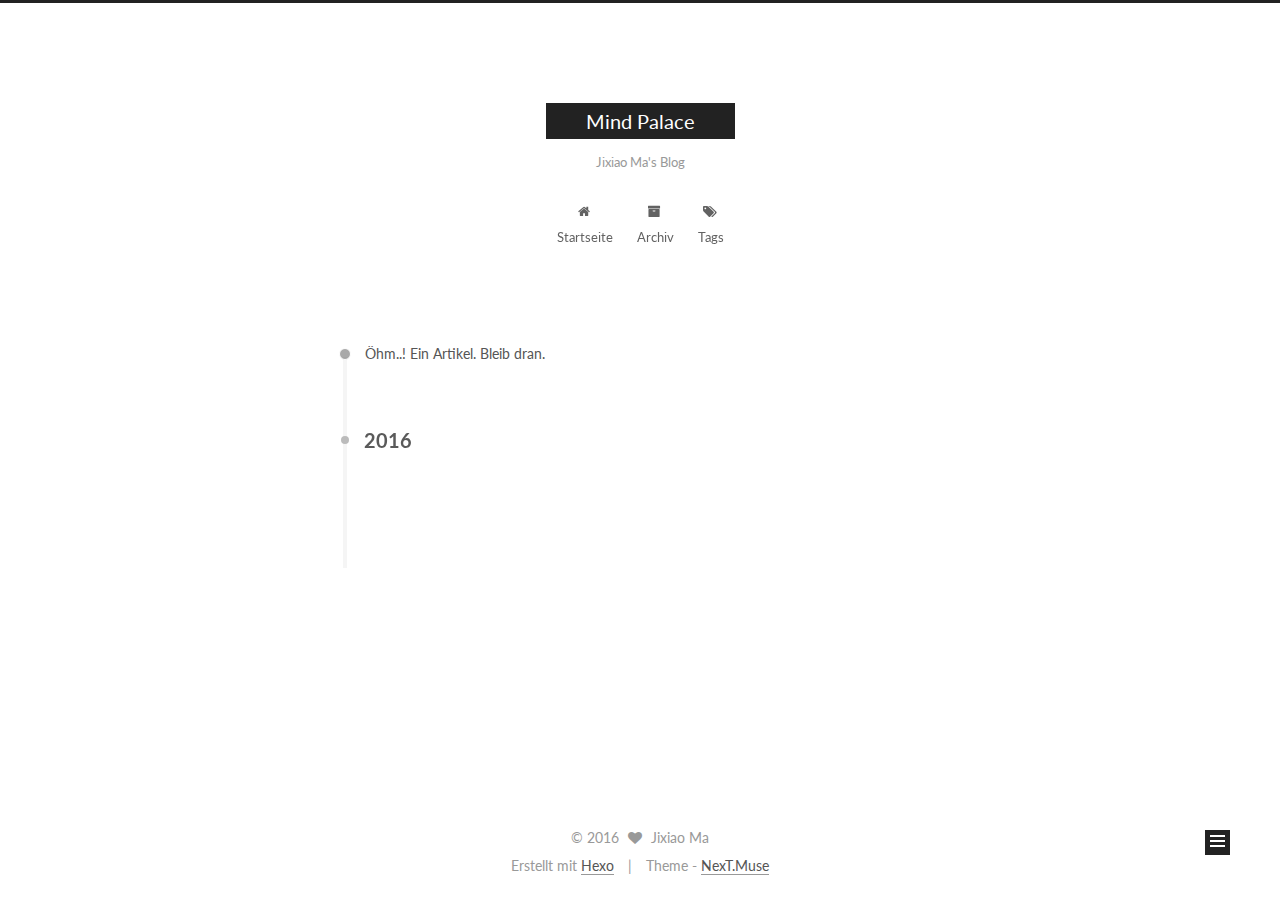
==== archives/index.html @ 24f7c9e5 "Site updated: 2016-09-09 01:07:52" ====
<!doctype html>



  


<html class="theme-next muse use-motion">
<head>
  <meta charset="UTF-8"/>
<meta http-equiv="X-UA-Compatible" content="IE=edge,chrome=1" />
<meta name="viewport" content="width=device-width, initial-scale=1, maximum-scale=1"/>



<meta http-equiv="Cache-Control" content="no-transform" />
<meta http-equiv="Cache-Control" content="no-siteapp" />












  
  
  <link href="/vendors/fancybox/source/jquery.fancybox.css?v=2.1.5" rel="stylesheet" type="text/css" />




  
  
  
  

  
    
    
  

  

  

  

  

  
    
    
    <link href="//fonts.googleapis.com/css?family=Lato:300,300italic,400,400italic,700,700italic&subset=latin,latin-ext" rel="stylesheet" type="text/css">
  






<link href="/vendors/font-awesome/css/font-awesome.min.css?v=4.4.0" rel="stylesheet" type="text/css" />

<link href="/css/main.css?v=5.0.1" rel="stylesheet" type="text/css" />


  <meta name="keywords" content="Hexo, NexT" />








  <link rel="shortcut icon" type="image/x-icon" href="/favicon.ico?v=5.0.1" />






<meta property="og:type" content="website">
<meta property="og:title" content="Mind Palace">
<meta property="og:url" content="http://yoursite.com/archives/index.html">
<meta property="og:site_name" content="Mind Palace">
<meta name="twitter:card" content="summary">
<meta name="twitter:title" content="Mind Palace">



<script type="text/javascript" id="hexo.configuration">
  var NexT = window.NexT || {};
  var CONFIG = {
    scheme: 'Muse',
    sidebar: {"position":"left","display":"post"},
    fancybox: true,
    motion: true,
    duoshuo: {
      userId: 0,
      author: 'Author'
    }
  };
</script>

  <title> Archiv | Mind Palace </title>
</head>

<body itemscope itemtype="http://schema.org/WebPage" lang="">

  










  
  
    
  

  <div class="container one-collumn sidebar-position-left  page-archive  ">
    <div class="headband"></div>

    <header id="header" class="header" itemscope itemtype="http://schema.org/WPHeader">
      <div class="header-inner"><div class="site-meta ">
  

  <div class="custom-logo-site-title">
    <a href="/"  class="brand" rel="start">
      <span class="logo-line-before"><i></i></span>
      <span class="site-title">Mind Palace</span>
      <span class="logo-line-after"><i></i></span>
    </a>
  </div>
  <p class="site-subtitle">Jixiao Ma's Blog</p>
</div>

<div class="site-nav-toggle">
  <button>
    <span class="btn-bar"></span>
    <span class="btn-bar"></span>
    <span class="btn-bar"></span>
  </button>
</div>

<nav class="site-nav">
  

  
    <ul id="menu" class="menu">
      
        
        <li class="menu-item menu-item-home">
          <a href="/" rel="section">
            
              <i class="menu-item-icon fa fa-fw fa-home"></i> <br />
            
            Startseite
          </a>
        </li>
      
        
        <li class="menu-item menu-item-archives">
          <a href="/archives" rel="section">
            
              <i class="menu-item-icon fa fa-fw fa-archive"></i> <br />
            
            Archiv
          </a>
        </li>
      
        
        <li class="menu-item menu-item-tags">
          <a href="/tags" rel="section">
            
              <i class="menu-item-icon fa fa-fw fa-tags"></i> <br />
            
            Tags
          </a>
        </li>
      

      
    </ul>
  

  
</nav>

 </div>
    </header>

    <main id="main" class="main">
      <div class="main-inner">
        <div class="content-wrap">
          <div id="content" class="content">
            

  <section id="posts" class="posts-collapse">
    <span class="archive-move-on"></span>

    <span class="archive-page-counter">
      
      
      
        
      
      Öhm..! Ein Artikel. Bleib dran.
    </span>

    

      
      
      

      
        
        <div class="collection-title">
          <h2 class="archive-year motion-element" id="archive-year-2016">2016</h2>
        </div>
      
      

      

  <article class="post post-type-normal" itemscope itemtype="http://schema.org/Article">
    <header class="post-header">

      <h1 class="post-title">
        
            <a class="post-title-link" href="/2016/09/09/hello-world/" itemprop="url">
              
                <span itemprop="name">Hello World</span>
              
            </a>
        
      </h1>

      <div class="post-meta">
        <time class="post-time" itemprop="dateCreated"
              datetime="2016-09-09T00:45:45-05:00"
              content="2016-09-09" >
          09-09
        </time>
      </div>

    </header>
  </article>



    

  </section>

  



          </div>
          


          

        </div>
        
          
  
  <div class="sidebar-toggle">
    <div class="sidebar-toggle-line-wrap">
      <span class="sidebar-toggle-line sidebar-toggle-line-first"></span>
      <span class="sidebar-toggle-line sidebar-toggle-line-middle"></span>
      <span class="sidebar-toggle-line sidebar-toggle-line-last"></span>
    </div>
  </div>

  <aside id="sidebar" class="sidebar">
    <div class="sidebar-inner">

      

      

      <section class="site-overview sidebar-panel  sidebar-panel-active ">
        <div class="site-author motion-element" itemprop="author" itemscope itemtype="http://schema.org/Person">
          <img class="site-author-image" itemprop="image"
               src="/images/avatar.gif"
               alt="Jixiao Ma" />
          <p class="site-author-name" itemprop="name">Jixiao Ma</p>
          <p class="site-description motion-element" itemprop="description"></p>
        </div>
        <nav class="site-state motion-element">
          <div class="site-state-item site-state-posts">
            <a href="/archives">
              <span class="site-state-item-count">1</span>
              <span class="site-state-item-name">Artikel</span>
            </a>
          </div>

          

          

        </nav>

        

        <div class="links-of-author motion-element">
          
        </div>

        
        

        
        

      </section>

      

    </div>
  </aside>


        
      </div>
    </main>

    <footer id="footer" class="footer">
      <div class="footer-inner">
        <div class="copyright" >
  
  &copy; 
  <span itemprop="copyrightYear">2016</span>
  <span class="with-love">
    <i class="fa fa-heart"></i>
  </span>
  <span class="author" itemprop="copyrightHolder">Jixiao Ma</span>
</div>

<div class="powered-by">
  Erstellt mit  <a class="theme-link" href="http://hexo.io">Hexo</a>
</div>

<div class="theme-info">
  Theme -
  <a class="theme-link" href="https://github.com/iissnan/hexo-theme-next">
    NexT.Muse
  </a>
</div>

        

        
      </div>
    </footer>

    <div class="back-to-top">
      <i class="fa fa-arrow-up"></i>
    </div>
  </div>

  

<script type="text/javascript">
  if (Object.prototype.toString.call(window.Promise) !== '[object Function]') {
    window.Promise = null;
  }
</script>









  



  
  <script type="text/javascript" src="/vendors/jquery/index.js?v=2.1.3"></script>

  
  <script type="text/javascript" src="/vendors/fastclick/lib/fastclick.min.js?v=1.0.6"></script>

  
  <script type="text/javascript" src="/vendors/jquery_lazyload/jquery.lazyload.js?v=1.9.7"></script>

  
  <script type="text/javascript" src="/vendors/velocity/velocity.min.js?v=1.2.1"></script>

  
  <script type="text/javascript" src="/vendors/velocity/velocity.ui.min.js?v=1.2.1"></script>

  
  <script type="text/javascript" src="/vendors/fancybox/source/jquery.fancybox.pack.js?v=2.1.5"></script>


  


  <script type="text/javascript" src="/js/src/utils.js?v=5.0.1"></script>

  <script type="text/javascript" src="/js/src/motion.js?v=5.0.1"></script>



  
  

  
  
    <script type="text/javascript" id="motion.page.archive">
      $('.archive-year').velocity('transition.slideLeftIn');
    </script>
  


  


  <script type="text/javascript" src="/js/src/bootstrap.js?v=5.0.1"></script>



  



  



  
  
  

  

  

</body>
</html>
---- css/main.css ----
/* normalize.css v3.0.2 | MIT License | git.io/normalize */
html {
  font-family: sans-serif; /* 1 */
  -ms-text-size-adjust: 100%; /* 2 */
  -webkit-text-size-adjust: 100%; /* 2 */
}
body {
  margin: 0;
}
article,
aside,
details,
figcaption,
figure,
footer,
header,
hgroup,
main,
menu,
nav,
section,
summary {
  display: block;
}
audio,
canvas,
progress,
video {
  display: inline-block; /* 1 */
  vertical-align: baseline; /* 2 */
}
audio:not([controls]) {
  display: none;
  height: 0;
}
[hidden],
template {
  display: none;
}
a {
  background-color: transparent;
}
a:active,
a:hover {
  outline: 0;
}
abbr[title] {
  border-bottom: 1px dotted;
}
b,
strong {
  font-weight: bold;
}
dfn {
  font-style: italic;
}
h1 {
  font-size: 2em;
  margin: 0.67em 0;
}
mark {
  background: #ff0;
  color: #000;
}
small {
  font-size: 80%;
}
sub,
sup {
  font-size: 75%;
  line-height: 0;
  position: relative;
  vertical-align: baseline;
}
sup {
  top: -0.5em;
}
sub {
  bottom: -0.25em;
}
img {
  border: 0;
}
svg:not(:root) {
  overflow: hidden;
}
figure {
  margin: 1em 40px;
}
hr {
  -moz-box-sizing: content-box;
  box-sizing: content-box;
  height: 0;
}
pre {
  overflow: auto;
}
code,
kbd,
pre,
samp {
  font-family: monospace, monospace;
  font-size: 1em;
}
button,
input,
optgroup,
select,
textarea {
  color: inherit; /* 1 */
  font: inherit; /* 2 */
  margin: 0; /* 3 */
}
button {
  overflow: visible;
}
button,
select {
  text-transform: none;
}
button,
html input[type="button"],
input[type="reset"],
input[type="submit"] {
  -webkit-appearance: button; /* 2 */
  cursor: pointer; /* 3 */
}
button[disabled],
html input[disabled] {
  cursor: default;
}
button::-moz-focus-inner,
input::-moz-focus-inner {
  border: 0;
  padding: 0;
}
input {
  line-height: normal;
}
input[type="checkbox"],
input[type="radio"] {
  box-sizing: border-box; /* 1 */
  padding: 0; /* 2 */
}
input[type="number"]::-webkit-inner-spin-button,
input[type="number"]::-webkit-outer-spin-button {
  height: auto;
}
input[type="search"] {
  -webkit-appearance: textfield; /* 1 */
  -moz-box-sizing: content-box;
  -webkit-box-sizing: content-box; /* 2 */
  box-sizing: content-box;
}
input[type="search"]::-webkit-search-cancel-button,
input[type="search"]::-webkit-search-decoration {
  -webkit-appearance: none;
}
fieldset {
  border: 1px solid #c0c0c0;
  margin: 0 2px;
  padding: 0.35em 0.625em 0.75em;
}
legend {
  border: 0; /* 1 */
  padding: 0; /* 2 */
}
textarea {
  overflow: auto;
}
optgroup {
  font-weight: bold;
}
table {
  border-collapse: collapse;
  border-spacing: 0;
}
td,
th {
  padding: 0;
}
::selection {
  background: #262a30;
  color: #fff;
}
body {
  position: relative;
  font-family: 'Lato', "PingFang SC", "Microsoft YaHei", sans-serif;
  font-size: 14px;
  line-height: 2;
  color: #555;
  background: #fff;
}
@media (max-width: 767px) {
  body {
    padding-right: 0 !important;
  }
}
@media (min-width: 768px) and (max-width: 991px) {
  body {
    padding-right: 0 !important;
  }
}
@media (min-width: 1600px) {
  body {
    font-size: 16px;
  }
}
h1,
h2,
h3,
h4,
h5,
h6 {
  margin: 0;
  padding: 0;
  font-weight: bold;
  line-height: 1.5;
  font-family: 'Lato', "PingFang SC", "Microsoft YaHei", sans-serif;
}
h2,
h3,
h4,
h5,
h6 {
  margin: 20px 0 15px;
}
h1 {
  font-size: 22px;
}
@media (max-width: 767px) {
  h1 {
    font-size: 18px;
  }
}
h2 {
  font-size: 20px;
}
@media (max-width: 767px) {
  h2 {
    font-size: 16px;
  }
}
h3 {
  font-size: 18px;
}
@media (max-width: 767px) {
  h3 {
    font-size: 14px;
  }
}
h4 {
  font-size: 16px;
}
@media (max-width: 767px) {
  h4 {
    font-size: 12px;
  }
}
h5 {
  font-size: 14px;
}
@media (max-width: 767px) {
  h5 {
    font-size: 10px;
  }
}
h6 {
  font-size: 12px;
}
@media (max-width: 767px) {
  h6 {
    font-size: 8px;
  }
}
p {
  margin: 0 0 25px 0;
}
a {
  color: #555;
  text-decoration: none;
  border-bottom: 1px solid #999;
  word-wrap: break-word;
}
a:hover {
  color: #222;
  border-bottom-color: #222;
}
ul {
  list-style: none;
}
blockquote {
  margin: 0;
  padding: 0;
}
img {
  display: block;
  margin: auto;
  max-width: 100%;
  height: auto;
}
hr {
  margin: 40px 0;
  height: 3px;
  border: none;
  background-color: #ddd;
  background-image: repeating-linear-gradient(-45deg, #fff, #fff 4px, transparent 4px, transparent 8px);
}
blockquote {
  padding: 0 15px;
  color: #666;
  border-left: 4px solid #ddd;
}
blockquote cite::before {
  content: "-";
  padding: 0 5px;
}
dt {
  font-weight: 700;
}
dd {
  margin: 0;
  padding: 0;
}
.text-left {
  text-align: left;
}
.text-center {
  text-align: center;
}
.text-right {
  text-align: right;
}
.text-justify {
  text-align: justify;
}
.text-nowrap {
  white-space: nowrap;
}
.text-lowercase {
  text-transform: lowercase;
}
.text-uppercase {
  text-transform: uppercase;
}
.text-capitalize {
  text-transform: capitalize;
}
.center-block {
  display: block;
  margin-left: auto;
  margin-right: auto;
}
.clearfix:before,
.clearfix:after {
  content: " ";
  display: table;
}
.clearfix:after {
  clear: both;
}
.pullquote {
  width: 45%;
}
.pullquote.left {
  float: left;
  margin-left: 5px;
  margin-right: 10px;
}
.pullquote.right {
  float: right;
  margin-left: 10px;
  margin-right: 5px;
}
.affix.affix.affix {
  position: fixed;
}
.translation {
  margin-top: -20px;
  font-size: 14px;
  color: #999;
}
.scrollbar-measure {
  width: 100px;
  height: 100px;
  overflow: scroll;
  position: absolute;
  top: -9999px;
}
.use-motion .motion-element {
  opacity: 0;
}
#local-search-input {
  padding: 3px;
  border: none;
  text-indent: 14px;
  border-radius: 0;
  width: 140px;
  outline: none;
  border-bottom: 1px solid #999;
  background: inherit;
  opacity: 0.5;
}
#local-search-input:focus {
  opacity: 1;
}
.search-icon {
  position: absolute;
  top: 9px;
}
table {
  margin: 20px 0;
  width: 100%;
  border-collapse: collapse;
  border-spacing: 0;
  border: 1px solid #ddd;
  font-size: 14px;
  table-layout: fixed;
  word-wrap: break-all;
}
table>tbody>tr:nth-of-type(odd) {
  background-color: #f9f9f9;
}
table>tbody>tr:hover {
  background-color: #f5f5f5;
}
caption,
th,
td {
  padding: 8px;
  text-align: left;
  vertical-align: middle;
  font-weight: normal;
}
th,
td {
  border-bottom: 3px solid #ddd;
  border-right: 1px solid #eee;
}
th {
  padding-bottom: 10px;
  font-weight: 700;
}
td {
  border-bottom-width: 1px;
}
html,
body {
  height: 100%;
}
.container {
  position: relative;
  min-height: 100%;
}
.header-inner {
  margin: 0 auto;
  padding: 100px 0 70px;
  width: 700px;
}
@media (min-width: 1600px) {
  .container .header-inner {
    width: 900px;
  }
}
.main {
  padding-bottom: 150px;
}
.main-inner {
  margin: 0 auto;
  width: 700px;
}
@media (min-width: 1600px) {
  .container .main-inner {
    width: 900px;
  }
}
.footer {
  position: absolute;
  left: 0;
  bottom: 0;
  width: 100%;
  min-height: 50px;
}
.footer-inner {
  box-sizing: border-box;
  margin: 20px auto;
  width: 700px;
}
@media (min-width: 1600px) {
  .container .footer-inner {
    width: 900px;
  }
}
pre,
.highlight {
  overflow: auto;
  margin: 20px 0;
  padding: 15px;
  font-size: 13px;
  color: #4d4d4c;
  background: #f7f7f7;
  line-height: 1.6;
}
pre,
code {
  font-family: consolas, Menlo, "PingFang SC", "Microsoft YaHei", monospace;
}
code {
  padding: 2px 4px;
  word-break: break-all;
  color: #555;
  background: #eee;
  border-radius: 4px;
  font-size: 13px;
}
pre code {
  padding: 0;
  color: #4d4d4c;
  background: none;
  text-shadow: none;
}
.highlight pre {
  border: none;
  margin: 0;
  padding: 1px;
}
.highlight table {
  margin: 0;
  width: auto;
  border: none;
}
.highlight td {
  border: none;
  padding: 0;
}
.highlight figcaption {
  font-size: 1em;
  color: #4d4d4c;
  line-height: 1em;
  margin-bottom: 1em;
}
.highlight figcaption:before,
.highlight figcaption:after {
  content: " ";
  display: table;
}
.highlight figcaption:after {
  clear: both;
}
.highlight figcaption a {
  float: right;
  color: #4d4d4c;
}
.highlight figcaption a:hover {
  border-bottom-color: #4d4d4c;
}
.highlight .gutter pre {
  color: #666;
  text-align: right;
  padding-right: 20px;
}
.highlight .line {
  height: 20px;
}
.gist table {
  width: auto;
}
.gist table td {
  border: none;
}
pre .comment {
  color: #8e908c;
}
pre .variable,
pre .attribute,
pre .tag,
pre .regexp,
pre .ruby .constant,
pre .xml .tag .title,
pre .xml .pi,
pre .xml .doctype,
pre .html .doctype,
pre .css .id,
pre .css .class,
pre .css .pseudo {
  color: #c82829;
}
pre .number,
pre .preprocessor,
pre .built_in,
pre .literal,
pre .params,
pre .constant,
pre .command {
  color: #f5871f;
}
pre .ruby .class .title,
pre .css .rules .attribute,
pre .string,
pre .value,
pre .inheritance,
pre .header,
pre .ruby .symbol,
pre .xml .cdata,
pre .special,
pre .number,
pre .formula {
  color: #718c00;
}
pre .title,
pre .css .hexcolor {
  color: #3e999f;
}
pre .function,
pre .python .decorator,
pre .python .title,
pre .ruby .function .title,
pre .ruby .title .keyword,
pre .perl .sub,
pre .javascript .title,
pre .coffeescript .title {
  color: #4271ae;
}
pre .keyword,
pre .javascript .function {
  color: #8959a8;
}
.full-image.full-image.full-image {
  border: none;
  max-width: 100%;
  width: auto;
  margin: 20px auto;
}
@media (min-width: 992px) {
  .full-image.full-image.full-image {
    max-width: none;
    width: 126%;
    margin: 0 -13%;
  }
}
.blockquote-center,
.page-home .post-type-quote blockquote,
.page-post-detail .post-type-quote blockquote {
  position: relative;
  margin: 40px 0;
  padding: 0;
  border-left: none;
  text-align: center;
}
.blockquote-center::before,
.page-home .post-type-quote blockquote::before,
.page-post-detail .post-type-quote blockquote::before,
.blockquote-center::after,
.page-home .post-type-quote blockquote::after,
.page-post-detail .post-type-quote blockquote::after {
  position: absolute;
  content: ' ';
  display: block;
  width: 100%;
  height: 24px;
  opacity: 0.2;
  background-repeat: no-repeat;
  background-position: 0 -6px;
  background-size: 22px 22px;
}
.blockquote-center::before,
.page-home .post-type-quote blockquote::before,
.page-post-detail .post-type-quote blockquote::before {
  top: -20px;
  background-image: url("../images/quote-l.svg");
  border-top: 1px solid #ccc;
}
.blockquote-center::after,
.page-home .post-type-quote blockquote::after,
.page-post-detail .post-type-quote blockquote::after {
  bottom: -20px;
  background-image: url("../images/quote-r.svg");
  border-bottom: 1px solid #ccc;
  background-position: 100% 8px;
}
.blockquote-center p,
.page-home .post-type-quote blockquote p,
.page-post-detail .post-type-quote blockquote p,
.blockquote-center div,
.page-home .post-type-quote blockquote div,
.page-post-detail .post-type-quote blockquote div {
  text-align: center;
}
.post .post-body .group-picture img {
  box-sizing: border-box;
  padding: 0 3px;
  border: none;
}
.post .group-picture-row {
  overflow: hidden;
  margin-top: 6px;
}
.post .group-picture-row:first-child {
  margin-top: 0;
}
.post .group-picture-column {
  float: left;
}
.page-post-detail .post-body .group-picture-column {
  float: none;
  margin-top: 10px;
  width: auto !important;
}
.page-post-detail .post-body .group-picture-column img {
  margin: 0 auto;
}
.page-archive .group-picture-container {
  overflow: hidden;
}
.page-archive .group-picture-row {
  float: left;
}
.page-archive .group-picture-row:first-child {
  margin-top: 6px;
}
.page-archive .group-picture-column {
  max-width: 150px;
  max-height: 150px;
}
.btn {
  display: inline-block;
  padding: 0 20px;
  font-size: 14px;
  color: #fff;
  background: #222;
  border: 2px solid #222;
  text-decoration: none;
  border-radius: 0;
  transition-property: background-color;
  transition-duration: 0.2s;
  transition-timing-function: ease-in-out;
  transition-delay: 0s;
}
.btn:hover,
.post-more-link .btn:hover {
  border-color: #222;
  color: #222;
  background: #fff;
}
.btn-bar {
  display: block;
  width: 22px;
  height: 2px;
  background: #555;
  border-radius: 1px;
}
.btn-bar+.btn-bar {
  margin-top: 4px;
}
.pagination {
  margin: 120px 0 40px;
  text-align: center;
  border-top: 1px solid #eee;
}
.page-number-basic,
.pagination .prev,
.pagination .next,
.pagination .page-number,
.pagination .space {
  display: inline-block;
  position: relative;
  top: -1px;
  margin: 0 10px;
  padding: 0 10px;
  line-height: 30px;
}
@media (max-width: 767px) {
  .page-number-basic,
  .pagination .prev,
  .pagination .next,
  .pagination .page-number,
  .pagination .space {
    margin: 0 5px;
  }
}
.pagination .prev,
.pagination .next,
.pagination .page-number {
  border-bottom: 0;
  border-top: 1px solid #eee;
  transition-property: border-color;
  transition-duration: 0.2s;
  transition-timing-function: ease-in-out;
  transition-delay: 0s;
}
.pagination .prev:hover,
.pagination .next:hover,
.pagination .page-number:hover {
  border-top-color: #222;
}
.pagination .space {
  padding: 0;
  margin: 0;
}
.pagination .prev {
  margin-left: 0;
}
.pagination .next {
  margin-right: 0;
}
.pagination .page-number.current {
  color: #fff;
  background: #ccc;
  border-top-color: #ccc;
}
@media (max-width: 767px) {
  .pagination {
    border-top: none;
  }
  .pagination .prev,
  .pagination .next,
  .pagination .page-number {
    margin-bottom: 10px;
    border-top: 0;
    border-bottom: 1px solid #eee;
  }
  .pagination .prev:hover,
  .pagination .next:hover,
  .pagination .page-number:hover {
    border-bottom-color: #222;
  }
}
.comments {
  margin: 60px 20px 0;
}
.tag-cloud {
  text-align: center;
}
.tag-cloud a {
  display: inline-block;
  margin: 10px;
}
.back-to-top {
  box-sizing: border-box;
  position: fixed;
  bottom: -100px;
  right: 50px;
  z-index: 1050;
  padding: 0 6px;
  width: 25px;
  background: #222;
  font-size: 12px;
  opacity: 1;
  color: #fff;
  cursor: pointer;
  text-align: center;
  -webkit-transform: translateZ(0);
  transition-property: bottom;
  transition-duration: 0.2s;
  transition-timing-function: ease-in-out;
  transition-delay: 0s;
}
@media (max-width: 767px) {
  .back-to-top {
    display: none;
  }
}
@media (min-width: 768px) and (max-width: 991px) {
  .back-to-top {
    display: none;
  }
}
.back-to-top.back-to-top-on {
  bottom: 19px;
}
.header {
  background: #fff;
}
.header-inner {
  position: relative;
}
.headband {
  height: 3px;
  background: #222;
}
.site-meta {
  margin: 0;
  text-align: center;
}
@media (max-width: 767px) {
  .site-meta {
    text-align: center;
  }
}
.brand {
  position: relative;
  display: inline-block;
  padding: 0 40px;
  color: #fff;
  background: #222;
  border-bottom: none;
}
.brand:hover {
  color: #fff;
}
.logo {
  display: inline-block;
  margin-right: 5px;
  line-height: 36px;
  vertical-align: top;
}
.site-title {
  display: inline-block;
  vertical-align: top;
  line-height: 36px;
  font-size: 20px;
  font-weight: normal;
  font-family: 'Lato', "PingFang SC", "Microsoft YaHei", sans-serif;
}
.site-subtitle {
  margin-top: 10px;
  font-size: 13px;
  color: #999;
}
.use-motion .brand {
  opacity: 0;
}
.use-motion .logo,
.use-motion .site-title,
.use-motion .site-subtitle {
  opacity: 0;
  position: relative;
  top: -10px;
}
.site-nav-toggle {
  display: none;
  position: absolute;
  top: 10px;
  left: 10px;
}
@media (max-width: 767px) {
  .site-nav-toggle {
    display: block;
  }
}
.site-nav-toggle button {
  margin-top: 2px;
  padding: 9px 10px;
  background: transparent;
  border: none;
}
@media (max-width: 767px) {
  .site-nav {
    display: none;
    margin: 0 -10px;
    padding: 0 10px;
    clear: both;
    border-top: 1px solid #ddd;
  }
}
@media (min-width: 768px) and (max-width: 991px) {
  .site-nav {
    display: block !important;
  }
}
@media (min-width: 992px) {
  .site-nav {
    display: block !important;
  }
}
.menu {
  margin-top: 20px;
  padding-left: 0;
  text-align: center;
}
.menu .menu-item {
  display: inline-block;
  margin: 0 10px;
}
@media screen and (max-width: 767px) {
  .menu .menu-item {
    margin-top: 10px;
  }
}
.menu .menu-item a {
  display: block;
  font-size: 13px;
  text-transform: capitalize;
  line-height: inherit;
  border-bottom: 1px solid transparent;
  transition-property: border-color;
  transition-duration: 0.2s;
  transition-timing-function: ease-in-out;
  transition-delay: 0s;
}
.menu .menu-item a:hover {
  border-bottom-color: #222;
}
.menu .menu-item .fa {
  margin-right: 5px;
}
.use-motion .menu-item {
  opacity: 0;
}
.post-body {
  font-family: 'Lato', "PingFang SC", "Microsoft YaHei", sans-serif;
}
@media (max-width: 767px) {
  .post-body {
    word-break: break-word;
  }
}
.post-body .fancybox img {
  display: block !important;
  margin: 0 auto;
  cursor: pointer;
  cursor: zoom-in;
  cursor: -webkit-zoom-in;
}
.post-body .image-caption,
.post-body .figure .caption {
  margin: 10px auto 15px;
  text-align: center;
  font-size: 14px;
  color: #999;
  font-weight: bold;
  line-height: 1;
}
.post-sticky-flag {
  display: inline-block;
  font-size: 16px;
  -ms-transform: rotate(30deg);
  -webkit-transform: rotate(30deg);
  -moz-transform: rotate(30deg);
  -ms-transform: rotate(30deg);
  -o-transform: rotate(30deg);
  transform: rotate(30deg);
}
.posts-expand {
  padding-top: 40px;
}
@media (max-width: 767px) {
  .posts-expand {
    margin: 0 20px;
  }
  .post-body pre,
  .post-body .highlight {
    padding: 10px;
  }
  .post-body pre .gutter pre,
  .post-body .highlight .gutter pre {
    padding-right: 10px;
  }
}
@media (min-width: 992px) {
  .posts-expand .post-body {
    text-align: justify;
  }
}
.posts-expand .post-body h2,
.posts-expand .post-body h3,
.posts-expand .post-body h4,
.posts-expand .post-body h5,
.posts-expand .post-body h6 {
  padding-top: 10px;
}
.posts-expand .post-body h2 .header-anchor,
.posts-expand .post-body h3 .header-anchor,
.posts-expand .post-body h4 .header-anchor,
.posts-expand .post-body h5 .header-anchor,
.posts-expand .post-body h6 .header-anchor {
  float: right;
  margin-left: 10px;
  color: #ccc;
  border-bottom-style: none;
  visibility: hidden;
}
.posts-expand .post-body h2 .header-anchor:hover,
.posts-expand .post-body h3 .header-anchor:hover,
.posts-expand .post-body h4 .header-anchor:hover,
.posts-expand .post-body h5 .header-anchor:hover,
.posts-expand .post-body h6 .header-anchor:hover {
  color: inherit;
}
.posts-expand .post-body h2:hover .header-anchor,
.posts-expand .post-body h3:hover .header-anchor,
.posts-expand .post-body h4:hover .header-anchor,
.posts-expand .post-body h5:hover .header-anchor,
.posts-expand .post-body h6:hover .header-anchor {
  visibility: visible;
}
.posts-expand .post-body ul li {
  list-style: circle;
}
.posts-expand .post-body img {
  box-sizing: border-box;
  margin: auto;
  padding: 3px;
  border: 1px solid #ddd;
}
.posts-expand .fancybox img {
  margin: 0 auto;
}
@media (max-width: 767px) {
  .posts-collapse {
    margin: 0 20px;
  }
  .posts-collapse .post-title,
  .posts-collapse .post-meta {
    display: block;
    width: auto;
    text-align: left;
  }
}
.posts-collapse {
  position: relative;
  z-index: 1010;
  margin-left: 55px;
}
.posts-collapse::after {
  content: " ";
  position: absolute;
  top: 20px;
  left: 0;
  margin-left: -2px;
  width: 4px;
  height: 100%;
  background: #f5f5f5;
  z-index: -1;
}
@media (max-width: 767px) {
  .posts-collapse {
    margin: 0 20px;
  }
}
.posts-collapse .collection-title {
  position: relative;
  margin: 60px 0;
}
.posts-collapse .collection-title h2 {
  margin-left: 20px;
}
.posts-collapse .collection-title small {
  color: #bbb;
}
.posts-collapse .collection-title::before {
  content: " ";
  position: absolute;
  left: 0;
  top: 50%;
  margin-left: -4px;
  margin-top: -4px;
  width: 8px;
  height: 8px;
  background: #bbb;
  border-radius: 50%;
}
.posts-collapse .post {
  margin: 30px 0;
}
.posts-collapse .post-header {
  position: relative;
  transition-duration: 0.2s;
  transition-timing-function: ease-in-out;
  transition-delay: 0s;
  transition-property: border;
  border-bottom: 1px dashed #ccc;
}
.posts-collapse .post-header::before {
  content: " ";
  position: absolute;
  left: 0;
  top: 12px;
  width: 6px;
  height: 6px;
  margin-left: -4px;
  background: #bbb;
  border-radius: 50%;
  border: 1px solid #fff;
  transition-duration: 0.2s;
  transition-timing-function: ease-in-out;
  transition-delay: 0s;
  transition-property: background;
}
.posts-collapse .post-header:hover {
  border-bottom-color: #666;
}
.posts-collapse .post-header:hover::before {
  background: #222;
}
.posts-collapse .post-meta {
  position: absolute;
  font-size: 12px;
  left: 20px;
  top: 5px;
}
.posts-collapse .post-comments-count {
  display: none;
}
.posts-collapse .post-title {
  margin-left: 60px;
  font-size: 16px;
  font-weight: normal;
  line-height: inherit;
}
.posts-collapse .post-title::after {
  margin-left: 3px;
  opacity: 0.6;
}
.posts-collapse .post-title a {
  color: #666;
  border-bottom: none;
}
.page-home .post-type-quote .post-header,
.page-post-detail .post-type-quote .post-header,
.page-home .post-type-quote .post-tags,
.page-post-detail .post-type-quote .post-tags {
  display: none;
}
.posts-expand .post-title {
  font-size: 26px;
  text-align: center;
  word-break: break-word;
  font-weight: 400;
}
@media (max-width: 767px) {
  .posts-expand .post-title {
    font-size: 22px;
  }
}
.posts-expand .post-title-link {
  display: inline-block;
  position: relative;
  color: #555;
  border-bottom: none;
  line-height: 1.2;
  vertical-align: top;
}
.posts-expand .post-title-link::before {
  content: "";
  position: absolute;
  width: 100%;
  height: 2px;
  bottom: 0;
  left: 0;
  background-color: #000;
  visibility: hidden;
  -webkit-transform: scaleX(0);
  -moz-transform: scaleX(0);
  -ms-transform: scaleX(0);
  -o-transform: scaleX(0);
  transform: scaleX(0);
  transition-duration: 0.2s;
  transition-timing-function: ease-in-out;
  transition-delay: 0s;
}
.posts-expand .post-title-link:hover::before {
  visibility: visible;
  -webkit-transform: scaleX(1);
  -moz-transform: scaleX(1);
  -ms-transform: scaleX(1);
  -o-transform: scaleX(1);
  transform: scaleX(1);
}
.posts-expand .post-title-link .fa {
  font-size: 16px;
}
.posts-expand .post-meta {
  margin: 3px 0 60px 0;
  color: #999;
  font-family: 'Lato', "PingFang SC", "Microsoft YaHei", sans-serif;
  font-size: 12px;
  text-align: center;
}
.posts-expand .post-meta .post-category-list {
  display: inline-block;
  margin: 0;
  padding: 3px;
}
.posts-expand .post-meta .post-category-list-link {
  color: #999;
}
.post-meta-item-icon {
  display: none;
  margin-right: 3px;
}
@media (min-width: 768px) and (max-width: 991px) {
  .post-meta-item-icon {
    display: inline-block;
  }
}
@media (max-width: 767px) {
  .post-meta-item-icon {
    display: inline-block;
  }
}
@media (min-width: 768px) and (max-width: 991px) {
  .post-meta-item-text {
    display: none;
  }
}
@media (max-width: 767px) {
  .post-meta-item-text {
    display: none;
  }
}
@media (max-width: 767px) {
  .posts-expand .post-comments-count {
    display: none;
  }
}
.post-more-link {
  margin-top: 50px;
}
.post-more-link .btn {
  color: #fff;
  font-size: 14px;
  background: #222;
  border-radius: 0;
  line-height: 2;
}
.posts-expand .post-tags {
  margin-top: 40px;
  text-align: center;
}
.posts-expand .post-tags a {
  display: inline-block;
  margin-right: 10px;
  font-size: 13px;
}
.post-nav {
  overflow: hidden;
  margin-top: 60px;
  padding: 10px;
  white-space: nowrap;
  border-top: 1px solid #eee;
}
.post-nav-item {
  display: inline-block;
  width: 50%;
  white-space: normal;
}
.post-nav-item a {
  position: relative;
  display: inline-block;
  line-height: 25px;
  font-size: 14px;
  color: #555;
  border-bottom: none;
}
.post-nav-item a:hover {
  color: #222;
  border-bottom: none;
}
.post-nav-item a:active {
  top: 2px;
}
.post-nav-item a i {
  font-size: 12px;
}
.post-nav-prev {
  text-align: right;
}
.posts-expand .post-eof {
  display: block;
  margin: 80px auto 60px;
  width: 8%;
  height: 1px;
  background: #ccc;
  text-align: center;
}
.post:last-child .post-eof.post-eof.post-eof {
  display: none;
}
.post-gallery {
  display: table;
  table-layout: fixed;
  width: 100%;
  border-collapse: separate;
}
.post-gallery-row {
  display: table-row;
}
.post-gallery .post-gallery-img {
  display: table-cell;
  text-align: center;
  vertical-align: middle;
  border: none;
}
.post-gallery .post-gallery-img img {
  max-width: 100%;
  max-height: 100%;
  border: none;
}
.fancybox-close,
.fancybox-close:hover {
  border: none;
}
.sidebar {
  position: fixed;
  right: 0;
  top: 0;
  bottom: 0;
  width: 0;
  z-index: 1040;
  box-shadow: inset 0 2px 6px #000;
  background: #222;
  -webkit-transform: translateZ(0);
}
.sidebar a {
  color: #999;
  border-bottom-color: #555;
}
.sidebar a:hover {
  color: #eee;
}
@media (min-width: 768px) and (max-width: 991px) {
  .sidebar {
    display: none !important;
  }
}
@media (max-width: 767px) {
  .sidebar {
    display: none !important;
  }
}
.sidebar-inner {
  position: relative;
  padding: 20px 10px;
  color: #999;
  text-align: center;
}
.sidebar-toggle {
  position: fixed;
  right: 50px;
  bottom: 45px;
  width: 15px;
  height: 15px;
  padding: 5px;
  background: #222;
  line-height: 0;
  z-index: 1050;
  cursor: pointer;
  -webkit-transform: translateZ(0);
}
@media (min-width: 768px) and (max-width: 991px) {
  .sidebar-toggle {
    display: none;
  }
}
@media (max-width: 767px) {
  .sidebar-toggle {
    display: none;
  }
}
.sidebar-toggle-line {
  position: relative;
  display: inline-block;
  vertical-align: top;
  height: 2px;
  width: 100%;
  background: #fff;
  margin-top: 3px;
}
.sidebar-toggle-line:first-child {
  margin-top: 0;
}
.site-author-image {
  display: block;
  margin: 0 auto;
  padding: 2px;
  max-width: 96px;
  height: auto;
  border: 2px solid #333;
}
.site-author-name {
  margin: 5px 0 0;
  text-align: center;
  color: #f5f5f5;
  font-weight: normal;
}
.site-description {
  margin-top: 5px;
  text-align: center;
  font-size: 14px;
  color: #999;
}
.site-state {
  overflow: hidden;
  line-height: 1.4;
  white-space: nowrap;
  text-align: center;
}
.site-state-item {
  display: inline-block;
  padding: 0 15px;
  border-left: 1px solid #333;
}
.site-state-item:first-child {
  border-left: none;
}
.site-state-item a {
  border-bottom: none;
}
.site-state-item-count {
  display: block;
  text-align: center;
  color: inherit;
  font-weight: 600;
  font-size: 18px;
}
.site-state-item-name {
  font-size: 13px;
  color: inherit;
}
.feed-link {
  margin-top: 20px;
}
.feed-link a {
  display: inline-block;
  padding: 0 15px;
  color: #fc6423;
  border: 1px solid #fc6423;
  border-radius: 4px;
}
.feed-link a i {
  color: #fc6423;
  font-size: 14px;
}
.feed-link a:hover {
  color: #fff;
  background: #fc6423;
}
.feed-link a:hover i {
  color: #fff;
}
.links-of-author {
  margin-top: 20px;
}
.links-of-author a {
  display: inline-block;
  vertical-align: middle;
  margin-right: 10px;
  margin-bottom: 10px;
  border-bottom-color: #555;
  font-size: 13px;
}
.links-of-author a:before {
  display: inline-block;
  vertical-align: middle;
  margin-right: 3px;
  content: " ";
  width: 4px;
  height: 4px;
  border-radius: 50%;
  background: #e50a59;
}
.links-of-blogroll {
  font-size: 13px;
}
.links-of-blogroll-title {
  margin-top: 20px;
  font-size: 14px;
  font-weight: 600;
}
.links-of-blogroll-list {
  margin: 0;
  padding: 0;
}
.links-of-blogroll-item {
  padding: 2px 10px;
}
.sidebar-nav {
  margin: 0 0 20px;
  padding-left: 0;
}
.sidebar-nav li {
  display: inline-block;
  cursor: pointer;
  border-bottom: 1px solid transparent;
  font-size: 14px;
  color: #555;
}
.sidebar-nav li:hover {
  color: #f5f5f5;
}
.page-post-detail .sidebar-nav-toc {
  padding: 0 5px;
}
.page-post-detail .sidebar-nav-overview {
  margin-left: 10px;
}
.sidebar-nav .sidebar-nav-active {
  color: #87daff;
  border-bottom-color: #87daff;
}
.sidebar-nav .sidebar-nav-active:hover {
  color: #87daff;
}
.sidebar-panel {
  display: none;
}
.sidebar-panel-active {
  display: block;
}
.post-toc-empty {
  font-size: 14px;
  color: #666;
}
.post-toc-wrap {
  overflow: hidden;
}
.post-toc {
  overflow: auto;
}
.post-toc ol {
  margin: 0;
  padding: 0 2px 5px 10px;
  text-align: left;
  list-style: none;
  font-size: 14px;
}
.post-toc ol > ol {
  padding-left: 0;
}
.post-toc ol a {
  transition-duration: 0.2s;
  transition-timing-function: ease-in-out;
  transition-delay: 0s;
  transition-property: all;
  color: #999;
  border-bottom-color: #555;
}
.post-toc ol a:hover {
  color: #ccc;
  border-bottom-color: #ccc;
}
.post-toc .nav-item {
  overflow: hidden;
  text-overflow: ellipsis;
  white-space: nowrap;
  line-height: 1.8;
}
.post-toc .nav .nav-child {
  display: none;
}
.post-toc .nav .active > .nav-child {
  display: block;
}
.post-toc .nav .active-current > .nav-child {
  display: block;
}
.post-toc .nav .active-current > .nav-child > .nav-item {
  display: block;
}
.post-toc .nav .active > a {
  color: #87daff;
  border-bottom-color: #87daff;
}
.post-toc .nav .active-current > a {
  color: #87daff;
}
.post-toc .nav .active-current > a:hover {
  color: #87daff;
}
.footer {
  font-size: 14px;
  color: #999;
}
.footer img {
  border: none;
}
.footer-inner {
  text-align: center;
}
.with-love {
  display: inline-block;
  margin: 0 5px;
}
.powered-by,
.theme-info {
  display: inline-block;
}
.powered-by {
  margin-right: 10px;
}
.powered-by::after {
  content: "|";
  padding-left: 10px;
}
.cc-license {
  margin-top: 10px;
  text-align: center;
}
.cc-license .cc-opacity {
  opacity: 0.7;
  border-bottom: none;
}
.cc-license .cc-opacity:hover {
  opacity: 0.9;
}
.cc-license img {
  display: inline-block;
}
.theme-next #ds-thread #ds-reset {
  color: #555;
}
.theme-next #ds-thread #ds-reset .ds-replybox {
  margin-bottom: 30px;
}
.theme-next #ds-thread #ds-reset .ds-replybox .ds-avatar,
.theme-next #ds-reset .ds-avatar img {
  box-shadow: none;
}
.theme-next #ds-thread #ds-reset .ds-textarea-wrapper {
  border-color: #c7d4e1;
  background: none;
  border-top-right-radius: 3px;
  border-top-left-radius: 3px;
}
.theme-next #ds-thread #ds-reset .ds-textarea-wrapper textarea {
  height: 60px;
}
.theme-next #ds-reset .ds-rounded-top {
  border-radius: 0;
}
.theme-next #ds-thread #ds-reset .ds-post-toolbar {
  box-sizing: border-box;
  border: 1px solid #c7d4e1;
  background: #f6f8fa;
}
.theme-next #ds-thread #ds-reset .ds-post-options {
  height: 40px;
  border: none;
  background: none;
}
.theme-next #ds-thread #ds-reset .ds-toolbar-buttons {
  top: 11px;
}
.theme-next #ds-thread #ds-reset .ds-sync {
  top: 5px;
}
.theme-next #ds-thread #ds-reset .ds-post-button {
  top: 4px;
  right: 5px;
  width: 90px;
  height: 30px;
  border: 1px solid #c5ced7;
  border-radius: 3px;
  background-image: linear-gradient(#fbfbfc, #f5f7f9);
  color: #60676d;
}
.theme-next #ds-thread #ds-reset .ds-post-button:hover {
  background-position: 0 -30px;
  color: #60676d;
}
.theme-next #ds-thread #ds-reset .ds-comments-info {
  padding: 10px 0;
}
.theme-next #ds-thread #ds-reset .ds-sort {
  display: none;
}
.theme-next #ds-thread #ds-reset li.ds-tab a.ds-current {
  border: none;
  background: #f6f8fa;
  color: #60676d;
}
.theme-next #ds-thread #ds-reset li.ds-tab a.ds-current:hover {
  background-color: #e9f0f7;
  color: #60676d;
}
.theme-next #ds-thread #ds-reset li.ds-tab a {
  border-radius: 2px;
  padding: 5px;
}
.theme-next #ds-thread #ds-reset .ds-login-buttons p {
  color: #999;
  line-height: 36px;
}
.theme-next #ds-thread #ds-reset .ds-login-buttons .ds-service-list li {
  height: 28px;
}
.theme-next #ds-thread #ds-reset .ds-service-list a {
  background: none;
  padding: 5px;
  border: 1px solid;
  border-radius: 3px;
  text-align: center;
}
.theme-next #ds-thread #ds-reset .ds-service-list a:hover {
  color: #fff;
  background: #666;
}
.theme-next #ds-thread #ds-reset .ds-service-list .ds-weibo {
  color: #fc9b00;
  border-color: #fc9b00;
}
.theme-next #ds-thread #ds-reset .ds-service-list .ds-weibo:hover {
  background: #fc9b00;
}
.theme-next #ds-thread #ds-reset .ds-service-list .ds-qq {
  color: #60a3ec;
  border-color: #60a3ec;
}
.theme-next #ds-thread #ds-reset .ds-service-list .ds-qq:hover {
  background: #60a3ec;
}
.theme-next #ds-thread #ds-reset .ds-service-list .ds-renren {
  color: #2e7ac4;
  border-color: #2e7ac4;
}
.theme-next #ds-thread #ds-reset .ds-service-list .ds-renren:hover {
  background: #2e7ac4;
}
.theme-next #ds-thread #ds-reset .ds-service-list .ds-douban {
  color: #37994c;
  border-color: #37994c;
}
.theme-next #ds-thread #ds-reset .ds-service-list .ds-douban:hover {
  background: #37994c;
}
.theme-next #ds-thread #ds-reset .ds-service-list .ds-kaixin {
  color: #fef20d;
  border-color: #fef20d;
}
.theme-next #ds-thread #ds-reset .ds-service-list .ds-kaixin:hover {
  background: #fef20d;
}
.theme-next #ds-thread #ds-reset .ds-service-list .ds-netease {
  color: #f00;
  border-color: #f00;
}
.theme-next #ds-thread #ds-reset .ds-service-list .ds-netease:hover {
  background: #f00;
}
.theme-next #ds-thread #ds-reset .ds-service-list .ds-sohu {
  color: #ffcb05;
  border-color: #ffcb05;
}
.theme-next #ds-thread #ds-reset .ds-service-list .ds-sohu:hover {
  background: #ffcb05;
}
.theme-next #ds-thread #ds-reset .ds-service-list .ds-baidu {
  color: #2831e0;
  border-color: #2831e0;
}
.theme-next #ds-thread #ds-reset .ds-service-list .ds-baidu:hover {
  background: #2831e0;
}
.theme-next #ds-thread #ds-reset .ds-service-list .ds-google {
  color: #166bec;
  border-color: #166bec;
}
.theme-next #ds-thread #ds-reset .ds-service-list .ds-google:hover {
  background: #166bec;
}
.theme-next #ds-thread #ds-reset .ds-service-list .ds-weixin {
  color: #00ce0d;
  border-color: #00ce0d;
}
.theme-next #ds-thread #ds-reset .ds-service-list .ds-weixin:hover {
  background: #00ce0d;
}
.theme-next #ds-thread #ds-reset .ds-service-list .ds-more-services {
  border: none;
}
.theme-next #ds-thread #ds-reset .ds-service-list .ds-more-services:hover {
  background: none;
}
.theme-next #ds-reset .duoshuo-ua-admin {
  display: inline-block;
  color: #f00;
}
.theme-next #ds-reset .duoshuo-ua-platform,
.theme-next #ds-reset .duoshuo-ua-browser {
  color: #ccc;
}
.theme-next #ds-reset .duoshuo-ua-platform .fa,
.theme-next #ds-reset .duoshuo-ua-browser .fa {
  display: inline-block;
  margin-right: 3px;
}
.theme-next #ds-reset .duoshuo-ua-separator {
  display: inline-block;
  margin-left: 5px;
}
.theme-next .this_ua {
  background-color: #ccc !important;
  border-radius: 4px;
  padding: 0 5px !important;
  margin: 1px 1px !important;
  border: 1px solid #bbb !important;
  color: #fff;
  display: inline-block !important;
}
.theme-next .this_ua.admin {
  background-color: #d9534f !important;
  border-color: #d9534f !important;
}
.theme-next .this_ua.platform.iOS,
.theme-next .this_ua.platform.Mac,
.theme-next .this_ua.platform.Windows {
  background-color: #39b3d7 !important;
  border-color: #46b8da !important;
}
.theme-next .this_ua.platform.Linux {
  background-color: #3a3a3a !important;
  border-color: #1f1f1f !important;
}
.theme-next .this_ua.platform.Android {
  background-color: #00c47d !important;
  border-color: #01b171 !important;
}
.theme-next .this_ua.browser.Mobile,
.theme-next .this_ua.browser.Chrome {
  background-color: #5cb85c !important;
  border-color: #4cae4c !important;
}
.theme-next .this_ua.browser.Firefox {
  background-color: #f0ad4e !important;
  border-color: #eea236 !important;
}
.theme-next .this_ua.browser.Maxthon,
.theme-next .this_ua.browser.IE {
  background-color: #428bca !important;
  border-color: #357ebd !important;
}
.theme-next .this_ua.browser.baidu,
.theme-next .this_ua.browser.UCBrowser,
.theme-next .this_ua.browser.Opera {
  background-color: #d9534f !important;
  border-color: #d43f3a !important;
}
.theme-next .this_ua.browser.Android,
.theme-next .this_ua.browser.QQBrowser {
  background-color: #78ace9 !important;
  border-color: #4cae4c !important;
}
.post-spread {
  margin-top: 20px;
  text-align: center;
}
.jiathis_style {
  display: inline-block;
}
.jiathis_style a {
  border: none;
}
.post-spread {
  margin-top: 20px;
  text-align: center;
}
.bdshare-slide-button-box a {
  border: none;
}
.bdsharebuttonbox {
  display: inline-block;
}
.bdsharebuttonbox a {
  border: none;
}
ul.search-result-list {
  padding-left: 0px;
  margin: 0px 5px 0px 8px;
}
p.search-result {
  border-bottom: 1px dashed #ccc;
  padding: 5px 0;
}
a.search-result-title {
  font-weight: bold;
}
a.search-result {
  border-bottom: transparent;
  display: block;
  white-space: nowrap;
  overflow: hidden;
  text-overflow: ellipsis;
}
.search-keyword {
  border-bottom: 1px dashed #4088b8;
  font-weight: bold;
}
#local-search-result {
  height: 90%;
  overflow: auto;
}
.popup {
  display: none;
  position: fixed;
  top: 10%;
  left: 50%;
  width: 700px;
  height: 80%;
  margin-left: -350px;
  padding: 3px 0 0 10px;
  background: #fff;
  color: #333;
  z-index: 9999;
  border-radius: 5px;
}
@media (max-width: 767px) {
  .popup {
    padding: 3px;
    top: 0;
    left: 0;
    margin: 0;
    width: 100%;
    height: 100%;
    border-radius: 0px;
  }
}
.popoverlay {
  position: fixed;
  width: 100%;
  height: 100%;
  top: 0px;
  left: 0px;
  z-index: 2080;
  background-color: rgba(0,0,0,0.3);
}
#local-search-input {
  margin-bottom: 10px;
  width: 50%;
}
.popup-btn-close {
  position: absolute;
  top: 6px;
  right: 14px;
  color: #4ebd79;
  font-size: 14px;
  font-weight: bold;
  text-transform: uppercase;
  cursor: pointer;
}
#no-result {
  position: absolute;
  left: 44%;
  top: 42%;
  color: #ccc;
}
.site-uv,
.site-pv,
.page-pv {
  display: inline-block;
}
.site-uv .busuanzi-value,
.site-pv .busuanzi-value,
.page-pv .busuanzi-value {
  margin: 0 5px;
}
.site-uv {
  margin-right: 10px;
}
.site-uv::after {
  content: "|";
  padding-left: 10px;
}
.use-motion .post {
  opacity: 0;
}
.page-archive .archive-page-counter {
  position: relative;
  top: 3px;
  left: 20px;
}
@media (max-width: 767px) {
  .page-archive .archive-page-counter {
    top: 5px;
  }
}
.page-archive .posts-collapse .archive-move-on {
  position: absolute;
  top: 11px;
  left: 0;
  margin-left: -6px;
  width: 10px;
  height: 10px;
  opacity: 0.5;
  background: #555;
  border: 1px solid #fff;
  border-radius: 50%;
}
.category-all-page .category-all-title {
  text-align: center;
}
.category-all-page .category-all {
  margin-top: 20px;
}
.category-all-page .category-list {
  margin: 0;
  padding: 0;
  list-style: none;
}
.category-all-page .category-list-item {
  margin: 5px 10px;
}
.category-all-page .category-list-count {
  color: #bbb;
}
.category-all-page .category-list-count:before {
  display: inline;
  content: " (";
}
.category-all-page .category-list-count:after {
  display: inline;
  content: ") ";
}
.category-all-page .category-list-child {
  padding-left: 10px;
}
.page-post-detail .sidebar-toggle-line {
  background: #87daff;
}
.page-post-detail .comments {
  overflow: hidden;
}
@media (max-width: 767px) {
  .header-inner,
  .container .main-inner,
  .footer-inner {
    width: auto;
  }
}
.custom-logo .site-meta-headline {
  text-align: center;
}
.custom-logo .brand {
  background: none;
}
.custom-logo .site-title {
  margin: 10px auto 0;
  font-size: 24px;
  color: #222;
}
.custom-logo .site-title a {
  border: none;
}
.custom-logo-image {
  margin: 0 auto;
  padding: 5px;
  max-width: 150px;
  background: #fff;
}
@media (max-width: 767px) {
  .site-nav {
    position: absolute;
    left: 0;
    top: 52px;
    margin: 0;
    width: 100%;
    padding: 0;
    background: #fff;
    border-bottom: 1px solid #ddd;
  }
}
@media (max-width: 767px) {
  .menu {
    text-align: left;
  }
}
@media (max-width: 767px) {
  .menu .menu-item {
    display: block;
    margin: 0 10px;
    vertical-align: top;
  }
}
@media (max-width: 767px) {
  .menu .menu-item br {
    display: none;
  }
}
@media (max-width: 767px) {
  .menu .menu-item a {
    padding: 5px 10px;
  }
}
.menu .menu-item .fa {
  margin-right: 0;
}
.site-search form {
  display: none;
}
.links-of-blogroll-inline .links-of-blogroll-item {
  display: inline-block;
}
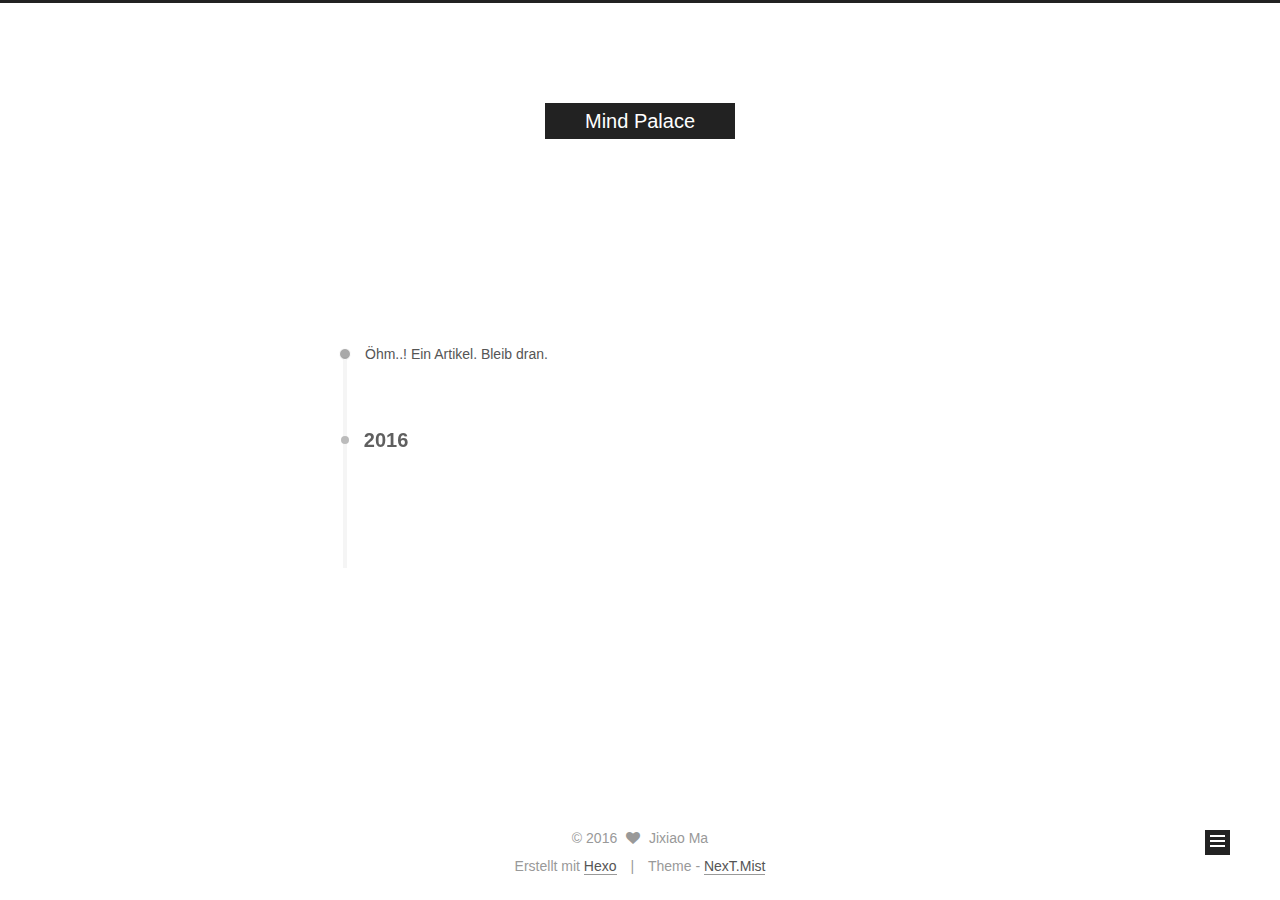
==== commit 84689447: "Site updated: 2016-09-09 01:14:13" ====
--- a/archives/index.html
+++ b/archives/index.html
@@ -5,7 +5,7 @@
   
 
 
-<html class="theme-next muse use-motion">
+<html class="theme-next mist use-motion">
 <head>
   <meta charset="UTF-8"/>
 <meta http-equiv="X-UA-Compatible" content="IE=edge,chrome=1" />
@@ -96,7 +96,7 @@
 <script type="text/javascript" id="hexo.configuration">
   var NexT = window.NexT || {};
   var CONFIG = {
-    scheme: 'Muse',
+    scheme: 'Mist',
     sidebar: {"position":"left","display":"post"},
     fancybox: true,
     motion: true,
@@ -358,7 +358,7 @@
 <div class="theme-info">
   Theme -
   <a class="theme-link" href="https://github.com/iissnan/hexo-theme-next">
-    NexT.Muse
+    NexT.Mist
   </a>
 </div>
 
--- a/css/main.css
+++ b/css/main.css
@@ -185,7 +185,7 @@
 }
 body {
   position: relative;
-  font-family: 'Lato', "PingFang SC", "Microsoft YaHei", sans-serif;
+  font-family: "PingFang SC", "Microsoft YaHei", sans-serif;
   font-size: 14px;
   line-height: 2;
   color: #555;
@@ -216,7 +216,7 @@
   padding: 0;
   font-weight: bold;
   line-height: 1.5;
-  font-family: 'Lato', "PingFang SC", "Microsoft YaHei", sans-serif;
+  font-family: "PingFang SC", "Microsoft YaHei", sans-serif;
 }
 h2,
 h3,
@@ -497,8 +497,8 @@
   margin: 20px 0;
   padding: 15px;
   font-size: 13px;
-  color: #4d4d4c;
-  background: #f7f7f7;
+  color: $highlight-foreground;
+  background: $highlight-background;
   line-height: 1.6;
 }
 pre,
@@ -515,7 +515,7 @@
 }
 pre code {
   padding: 0;
-  color: #4d4d4c;
+  color: $highlight-foreground;
   background: none;
   text-shadow: none;
 }
@@ -535,7 +535,7 @@
 }
 .highlight figcaption {
   font-size: 1em;
-  color: #4d4d4c;
+  color: $highlight-foreground;
   line-height: 1em;
   margin-bottom: 1em;
 }
@@ -549,10 +549,10 @@
 }
 .highlight figcaption a {
   float: right;
-  color: #4d4d4c;
+  color: $highlight-foreground;
 }
 .highlight figcaption a:hover {
-  border-bottom-color: #4d4d4c;
+  border-bottom-color: $highlight-foreground;
 }
 .highlight .gutter pre {
   color: #666;
@@ -569,7 +569,7 @@
   border: none;
 }
 pre .comment {
-  color: #8e908c;
+  color: $highlight-comment;
 }
 pre .variable,
 pre .attribute,
@@ -583,7 +583,7 @@
 pre .css .id,
 pre .css .class,
 pre .css .pseudo {
-  color: #c82829;
+  color: $highlight-red;
 }
 pre .number,
 pre .preprocessor,
@@ -592,7 +592,7 @@
 pre .params,
 pre .constant,
 pre .command {
-  color: #f5871f;
+  color: $highlight-orange;
 }
 pre .ruby .class .title,
 pre .css .rules .attribute,
@@ -605,11 +605,11 @@
 pre .special,
 pre .number,
 pre .formula {
-  color: #718c00;
+  color: $highlight-green;
 }
 pre .title,
 pre .css .hexcolor {
-  color: #3e999f;
+  color: $highlight-aqua;
 }
 pre .function,
 pre .python .decorator,
@@ -619,11 +619,11 @@
 pre .perl .sub,
 pre .javascript .title,
 pre .coffeescript .title {
-  color: #4271ae;
+  color: $highlight-blue;
 }
 pre .keyword,
 pre .javascript .function {
-  color: #8959a8;
+  color: $highlight-purple;
 }
 .full-image.full-image.full-image {
   border: none;
@@ -910,7 +910,7 @@
   line-height: 36px;
   font-size: 20px;
   font-weight: normal;
-  font-family: 'Lato', "PingFang SC", "Microsoft YaHei", sans-serif;
+  font-family: "PingFang SC", "Microsoft YaHei", sans-serif;
 }
 .site-subtitle {
   margin-top: 10px;
@@ -998,7 +998,7 @@
   opacity: 0;
 }
 .post-body {
-  font-family: 'Lato', "PingFang SC", "Microsoft YaHei", sans-serif;
+  font-family: "PingFang SC", "Microsoft YaHei", sans-serif;
 }
 @media (max-width: 767px) {
   .post-body {
@@ -1263,7 +1263,7 @@
 .posts-expand .post-meta {
   margin: 3px 0 60px 0;
   color: #999;
-  font-family: 'Lato', "PingFang SC", "Microsoft YaHei", sans-serif;
+  font-family: "PingFang SC", "Microsoft YaHei", sans-serif;
   font-size: 12px;
   text-align: center;
 }
@@ -1548,7 +1548,7 @@
   width: 4px;
   height: 4px;
   border-radius: 50%;
-  background: #e50a59;
+  background: #0eb9c6;
 }
 .links-of-blogroll {
   font-size: 13px;
@@ -2044,13 +2044,6 @@
 .page-pv .busuanzi-value {
   margin: 0 5px;
 }
-.site-uv {
-  margin-right: 10px;
-}
-.site-uv::after {
-  content: "|";
-  padding-left: 10px;
-}
 .use-motion .post {
   opacity: 0;
 }
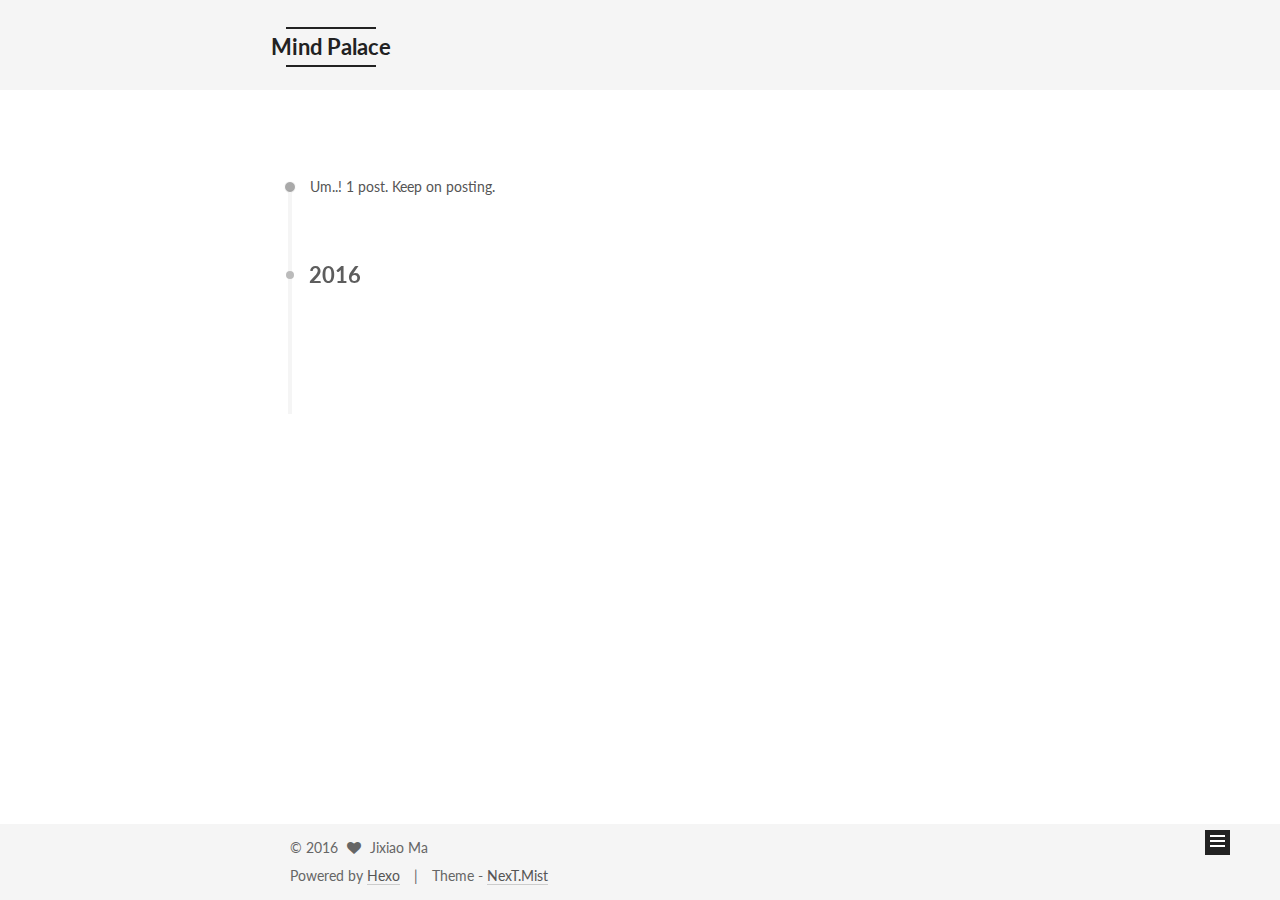
==== commit 8bd9a398: "Site updated: 2016-09-09 02:12:48" ====
--- a/archives/index.html
+++ b/archives/index.html
@@ -107,10 +107,10 @@
   };
 </script>
 
-  <title> Archiv | Mind Palace </title>
+  <title> Archive | Mind Palace </title>
 </head>
 
-<body itemscope itemtype="http://schema.org/WebPage" lang="">
+<body itemscope itemtype="http://schema.org/WebPage" lang="en">
 
   
 
@@ -165,17 +165,37 @@
             
               <i class="menu-item-icon fa fa-fw fa-home"></i> <br />
             
-            Startseite
+            Home
           </a>
         </li>
       
         
+        <li class="menu-item menu-item-categories">
+          <a href="/categories" rel="section">
+            
+              <i class="menu-item-icon fa fa-fw fa-th"></i> <br />
+            
+            Categories
+          </a>
+        </li>
+      
+        
+        <li class="menu-item menu-item-about">
+          <a href="/about" rel="section">
+            
+              <i class="menu-item-icon fa fa-fw fa-user"></i> <br />
+            
+            About
+          </a>
+        </li>
+      
+        
         <li class="menu-item menu-item-archives">
           <a href="/archives" rel="section">
             
               <i class="menu-item-icon fa fa-fw fa-archive"></i> <br />
             
-            Archiv
+            Archives
           </a>
         </li>
       
@@ -215,7 +235,7 @@
       
         
       
-      Öhm..! Ein Artikel. Bleib dran.
+      Um..! 1 post. Keep on posting.
     </span>
 
     
@@ -305,7 +325,7 @@
           <div class="site-state-item site-state-posts">
             <a href="/archives">
               <span class="site-state-item-count">1</span>
-              <span class="site-state-item-name">Artikel</span>
+              <span class="site-state-item-name">posts</span>
             </a>
           </div>
 
@@ -318,6 +338,26 @@
         
 
         <div class="links-of-author motion-element">
+          
+            
+              <span class="links-of-author-item">
+                <a href="https://github.com/ArthurMa" target="_blank" title="GitHub">
+                  
+                    <i class="fa fa-fw fa-github"></i>
+                  
+                  GitHub
+                </a>
+              </span>
+            
+              <span class="links-of-author-item">
+                <a href="https://twitter.com/drArthurMa" target="_blank" title="Twitter">
+                  
+                    <i class="fa fa-fw fa-twitter"></i>
+                  
+                  Twitter
+                </a>
+              </span>
+            
           
         </div>
 
@@ -352,7 +392,7 @@
 </div>
 
 <div class="powered-by">
-  Erstellt mit  <a class="theme-link" href="http://hexo.io">Hexo</a>
+  Powered by <a class="theme-link" href="http://hexo.io">Hexo</a>
 </div>
 
 <div class="theme-info">
@@ -450,6 +490,26 @@
   
   
   
+  <script type="text/x-mathjax-config">
+    MathJax.Hub.Config({
+      tex2jax: {
+        inlineMath: [ ['$','$'], ["\\(","\\)"]  ],
+        processEscapes: true,
+        skipTags: ['script', 'noscript', 'style', 'textarea', 'pre', 'code']
+      }
+    });
+  </script>
+
+  <script type="text/x-mathjax-config">
+    MathJax.Hub.Queue(function() {
+      var all = MathJax.Hub.getAllJax(), i;
+      for (i=0; i < all.length; i += 1) {
+        all[i].SourceElement().parentNode.className += ' has-jax';
+      }
+    });
+  </script>
+  <script type="text/javascript" src="//cdn.mathjax.org/mathjax/latest/MathJax.js?config=TeX-AMS-MML_HTMLorMML"></script>
+
 
   
 
--- a/css/main.css
+++ b/css/main.css
@@ -185,7 +185,7 @@
 }
 body {
   position: relative;
-  font-family: "PingFang SC", "Microsoft YaHei", sans-serif;
+  font-family: 'Lato', "PingFang SC", "Microsoft YaHei", sans-serif;
   font-size: 14px;
   line-height: 2;
   color: #555;
@@ -216,7 +216,7 @@
   padding: 0;
   font-weight: bold;
   line-height: 1.5;
-  font-family: "PingFang SC", "Microsoft YaHei", sans-serif;
+  font-family: 'Lato', "PingFang SC", "Microsoft YaHei", sans-serif;
 }
 h2,
 h3,
@@ -226,51 +226,51 @@
   margin: 20px 0 15px;
 }
 h1 {
+  font-size: 24px;
+}
+@media (max-width: 767px) {
+  h1 {
+    font-size: 20px;
+  }
+}
+h2 {
   font-size: 22px;
 }
 @media (max-width: 767px) {
-  h1 {
+  h2 {
     font-size: 18px;
   }
 }
-h2 {
+h3 {
   font-size: 20px;
 }
 @media (max-width: 767px) {
-  h2 {
+  h3 {
     font-size: 16px;
   }
 }
-h3 {
+h4 {
   font-size: 18px;
 }
 @media (max-width: 767px) {
-  h3 {
+  h4 {
     font-size: 14px;
   }
 }
-h4 {
+h5 {
   font-size: 16px;
 }
 @media (max-width: 767px) {
-  h4 {
+  h5 {
     font-size: 12px;
   }
 }
-h5 {
+h6 {
   font-size: 14px;
 }
 @media (max-width: 767px) {
-  h5 {
+  h6 {
     font-size: 10px;
-  }
-}
-h6 {
-  font-size: 12px;
-}
-@media (max-width: 767px) {
-  h6 {
-    font-size: 8px;
   }
 }
 p {
@@ -497,8 +497,8 @@
   margin: 20px 0;
   padding: 15px;
   font-size: 13px;
-  color: $highlight-foreground;
-  background: $highlight-background;
+  color: #4d4d4c;
+  background: #f7f7f7;
   line-height: 1.6;
 }
 pre,
@@ -515,7 +515,7 @@
 }
 pre code {
   padding: 0;
-  color: $highlight-foreground;
+  color: #4d4d4c;
   background: none;
   text-shadow: none;
 }
@@ -535,7 +535,7 @@
 }
 .highlight figcaption {
   font-size: 1em;
-  color: $highlight-foreground;
+  color: #4d4d4c;
   line-height: 1em;
   margin-bottom: 1em;
 }
@@ -549,10 +549,10 @@
 }
 .highlight figcaption a {
   float: right;
-  color: $highlight-foreground;
+  color: #4d4d4c;
 }
 .highlight figcaption a:hover {
-  border-bottom-color: $highlight-foreground;
+  border-bottom-color: #4d4d4c;
 }
 .highlight .gutter pre {
   color: #666;
@@ -569,7 +569,7 @@
   border: none;
 }
 pre .comment {
-  color: $highlight-comment;
+  color: #8e908c;
 }
 pre .variable,
 pre .attribute,
@@ -583,7 +583,7 @@
 pre .css .id,
 pre .css .class,
 pre .css .pseudo {
-  color: $highlight-red;
+  color: #c82829;
 }
 pre .number,
 pre .preprocessor,
@@ -592,7 +592,7 @@
 pre .params,
 pre .constant,
 pre .command {
-  color: $highlight-orange;
+  color: #f5871f;
 }
 pre .ruby .class .title,
 pre .css .rules .attribute,
@@ -605,11 +605,11 @@
 pre .special,
 pre .number,
 pre .formula {
-  color: $highlight-green;
+  color: #718c00;
 }
 pre .title,
 pre .css .hexcolor {
-  color: $highlight-aqua;
+  color: #3e999f;
 }
 pre .function,
 pre .python .decorator,
@@ -619,11 +619,11 @@
 pre .perl .sub,
 pre .javascript .title,
 pre .coffeescript .title {
-  color: $highlight-blue;
+  color: #4271ae;
 }
 pre .keyword,
 pre .javascript .function {
-  color: $highlight-purple;
+  color: #8959a8;
 }
 .full-image.full-image.full-image {
   border: none;
@@ -880,7 +880,7 @@
 }
 .site-meta {
   margin: 0;
-  text-align: center;
+  text-align: left;
 }
 @media (max-width: 767px) {
   .site-meta {
@@ -891,12 +891,12 @@
   position: relative;
   display: inline-block;
   padding: 0 40px;
-  color: #fff;
+  color: #222;
   background: #222;
   border-bottom: none;
 }
 .brand:hover {
-  color: #fff;
+  color: #222;
 }
 .logo {
   display: inline-block;
@@ -910,7 +910,7 @@
   line-height: 36px;
   font-size: 20px;
   font-weight: normal;
-  font-family: "PingFang SC", "Microsoft YaHei", sans-serif;
+  font-family: 'Lato', "PingFang SC", "Microsoft YaHei", sans-serif;
 }
 .site-subtitle {
   margin-top: 10px;
@@ -998,7 +998,7 @@
   opacity: 0;
 }
 .post-body {
-  font-family: "PingFang SC", "Microsoft YaHei", sans-serif;
+  font-family: 'Lato', "PingFang SC", "Microsoft YaHei", sans-serif;
 }
 @media (max-width: 767px) {
   .post-body {
@@ -1110,7 +1110,7 @@
 .posts-collapse {
   position: relative;
   z-index: 1010;
-  margin-left: 55px;
+  margin-left: 0;
 }
 .posts-collapse::after {
   content: " ";
@@ -1263,7 +1263,7 @@
 .posts-expand .post-meta {
   margin: 3px 0 60px 0;
   color: #999;
-  font-family: "PingFang SC", "Microsoft YaHei", sans-serif;
+  font-family: 'Lato', "PingFang SC", "Microsoft YaHei", sans-serif;
   font-size: 12px;
   text-align: center;
 }
@@ -1308,9 +1308,9 @@
   margin-top: 50px;
 }
 .post-more-link .btn {
-  color: #fff;
+  color: #555;
   font-size: 14px;
-  background: #222;
+  background: transparent;
   border-radius: 0;
   line-height: 2;
 }
@@ -1548,7 +1548,7 @@
   width: 4px;
   height: 4px;
   border-radius: 50%;
-  background: #0eb9c6;
+  background: #7554e7;
 }
 .links-of-blogroll {
   font-size: 13px;
@@ -2044,6 +2044,13 @@
 .page-pv .busuanzi-value {
   margin: 0 5px;
 }
+.site-uv {
+  margin-right: 10px;
+}
+.site-uv::after {
+  content: "|";
+  padding-left: 10px;
+}
 .use-motion .post {
   opacity: 0;
 }
@@ -2103,73 +2110,318 @@
 .page-post-detail .comments {
   overflow: hidden;
 }
-@media (max-width: 767px) {
-  .header-inner,
-  .container .main-inner,
+h1,
+h2,
+h3,
+h4,
+h5,
+h6 {
+  margin: 20px 0 10px;
+}
+p {
+  margin: 0 0 25px 0;
+}
+a {
+  border-bottom-color: #ccc;
+}
+hr {
+  margin: 20px 0;
+  height: 2px;
+}
+.main-inner {
+  margin-top: 80px;
+}
+.header {
+  background: #f5f5f5;
+}
+.header-inner {
+  padding: 25px 0 20px;
+}
+.header-inner:before,
+.header-inner:after {
+  content: " ";
+  display: table;
+}
+.header-inner:after {
+  clear: both;
+}
+@media (max-width: 767px) {
+  .header-inner {
+    width: auto;
+    margin-bottom: 50px;
+    padding: 10px;
+  }
+}
+.site-meta {
+  float: left;
+  margin-left: -20px;
+  line-height: normal;
+}
+@media (max-width: 767px) {
+  .site-meta {
+    margin-left: 10px;
+  }
+}
+.site-meta .brand {
+  padding: 2px 1px;
+  background: none;
+}
+@media (max-width: 767px) {
+  .site-meta .brand {
+    display: block;
+  }
+}
+.site-meta .logo {
+  display: none;
+}
+.site-meta .site-title {
+  font-size: 22px;
+  font-weight: bolder;
+}
+@media (max-width: 767px) {
+  .site-meta .site-title {
+    line-height: 34px;
+  }
+}
+.logo-line-before,
+.logo-line-after {
+  display: block;
+  overflow: hidden;
+  margin: 0 auto;
+  width: 75%;
+}
+@media (max-width: 767px) {
+  .logo-line-before,
+  .logo-line-after {
+    display: none;
+  }
+}
+.logo-line-before i,
+.logo-line-after i {
+  position: relative;
+  display: block;
+  height: 2px;
+  background: #222;
+}
+@media (max-width: 767px) {
+  .logo-line-before i,
+  .logo-line-after i {
+    height: 3px;
+  }
+}
+.use-motion .logo-line-before i {
+  left: -100%;
+}
+.use-motion .logo-line-after i {
+  right: -100%;
+}
+.site-subtitle {
+  display: none;
+}
+.site-nav-toggle {
+  position: static;
+  float: right;
+}
+.menu {
+  float: right;
+  margin: 8px 0 0 0;
+}
+@media (max-width: 767px) {
+  .menu {
+    margin: 20px 0 0 0;
+    padding: 0;
+  }
+}
+.menu br {
+  display: none;
+}
+.menu .menu-item {
+  margin: 0;
+}
+@media (max-width: 767px) {
+  .menu .menu-item {
+    display: block;
+  }
+}
+.menu .menu-item a {
+  padding: 0 10px;
+  background: none;
+  border: none;
+  border-radius: 2px;
+  transition-property: background;
+}
+@media (max-width: 767px) {
+  .menu .menu-item a {
+    text-align: left;
+  }
+}
+.menu .menu-item a:hover {
+  background: #e1e1e1;
+}
+.menu a::before {
+  display: none;
+}
+@media (max-width: 767px) {
+  .menu a::before {
+    display: block;
+  }
+}
+@media (max-width: 767px) {
+  .menu {
+    float: none;
+  }
+}
+.site-search form {
+  display: none;
+}
+.posts-expand {
+  padding-top: 0;
+}
+.posts-expand .post-title,
+.posts-expand .post-meta {
+  text-align: left;
+}
+@media (max-width: 767px) {
+  .posts-expand .post-title,
+  .posts-expand .post-meta {
+    text-align: center;
+  }
+}
+.posts-expand .post-eof {
+  display: none;
+}
+.posts-expand .post {
+  margin-top: 120px;
+}
+.posts-expand .post:first-child {
+  margin-top: 0;
+}
+.posts-expand .post-meta {
+  margin-top: 5px;
+  margin-bottom: 20px;
+}
+.posts-expand .post-title {
+  position: relative;
+  font-size: 26px;
+  font-weight: 400;
+}
+@media (max-width: 767px) {
+  .posts-expand .post-title {
+    font-size: 20px;
+  }
+}
+@media (min-width: 1600px) {
+  .posts-expand .post-title {
+    font-size: 26px;
+  }
+}
+.posts-expand .post-title:hover:before {
+  background: #222;
+}
+.posts-expand .post-body img {
+  margin: 0;
+}
+.posts-expand .post-tags {
+  text-align: left;
+}
+.posts-expand .post-tags a {
+  padding: 1px 5px;
+  background: #f5f5f5;
+  border-bottom: none;
+}
+.posts-expand .post-tags a:hover {
+  background: #ccc;
+}
+.posts-expand .post-nav {
+  margin-top: 40px;
+}
+.post-more-link {
+  margin-top: 20px;
+  text-align: left;
+}
+.post-more-link a {
+  padding: 0;
+  font-size: 14px;
+  color: #666;
+  background: none;
+  border: none;
+  border-bottom: 2px solid #666;
+  transition-property: border;
+}
+@media (max-width: 767px) {
+  .post-more-link a {
+    font-size: 12px;
+  }
+}
+@media (min-width: 1600px) {
+  .post-more-link a {
+    font-size: 16px;
+  }
+}
+.post-more-link a:hover {
+  border-bottom-color: #222;
+}
+.links-of-blogroll-inline .links-of-blogroll-item {
+  display: inline-block;
+}
+.btn {
+  padding: 0 10px;
+  border-width: 2px;
+  border-radius: 0;
+}
+.headband {
+  display: none;
+}
+.site-search {
+  position: relative;
+  float: right;
+  margin-top: 5px;
+  padding-top: 3px;
+}
+@media (max-width: 767px) {
+  .site-search {
+    float: none;
+    padding: 0 10px;
+  }
+}
+@media (max-width: 767px) {
+  .container .main-inner {
+    width: auto;
+  }
+}
+.page-post-detail .post-title,
+.page-post-detail .post-meta {
+  text-align: center;
+}
+.page-post-detail .post-title:before {
+  display: none;
+}
+.page-post-detail .post-meta {
+  margin-bottom: 60px;
+}
+.pagination {
+  margin: 120px 0 0;
+  text-align: left;
+}
+@media (max-width: 767px) {
+  .pagination {
+    margin: 80px 10px 0;
+    text-align: center;
+  }
+}
+.footer {
+  margin-top: 80px;
+  padding: 10px 0;
+  background: #f5f5f5;
+  color: #666;
+}
+.footer-inner {
+  margin: 0 auto;
+  text-align: left;
+}
+@media (max-width: 767px) {
   .footer-inner {
     width: auto;
-  }
-}
-.custom-logo .site-meta-headline {
-  text-align: center;
-}
-.custom-logo .brand {
-  background: none;
-}
-.custom-logo .site-title {
-  margin: 10px auto 0;
-  font-size: 24px;
-  color: #222;
-}
-.custom-logo .site-title a {
-  border: none;
-}
-.custom-logo-image {
-  margin: 0 auto;
-  padding: 5px;
-  max-width: 150px;
-  background: #fff;
-}
-@media (max-width: 767px) {
-  .site-nav {
-    position: absolute;
-    left: 0;
-    top: 52px;
-    margin: 0;
-    width: 100%;
-    padding: 0;
-    background: #fff;
-    border-bottom: 1px solid #ddd;
-  }
-}
-@media (max-width: 767px) {
-  .menu {
-    text-align: left;
-  }
-}
-@media (max-width: 767px) {
-  .menu .menu-item {
-    display: block;
-    margin: 0 10px;
-    vertical-align: top;
-  }
-}
-@media (max-width: 767px) {
-  .menu .menu-item br {
-    display: none;
-  }
-}
-@media (max-width: 767px) {
-  .menu .menu-item a {
-    padding: 5px 10px;
-  }
-}
-.menu .menu-item .fa {
-  margin-right: 0;
-}
-.site-search form {
-  display: none;
-}
-.links-of-blogroll-inline .links-of-blogroll-item {
-  display: inline-block;
-}
+    text-align: center;
+  }
+}
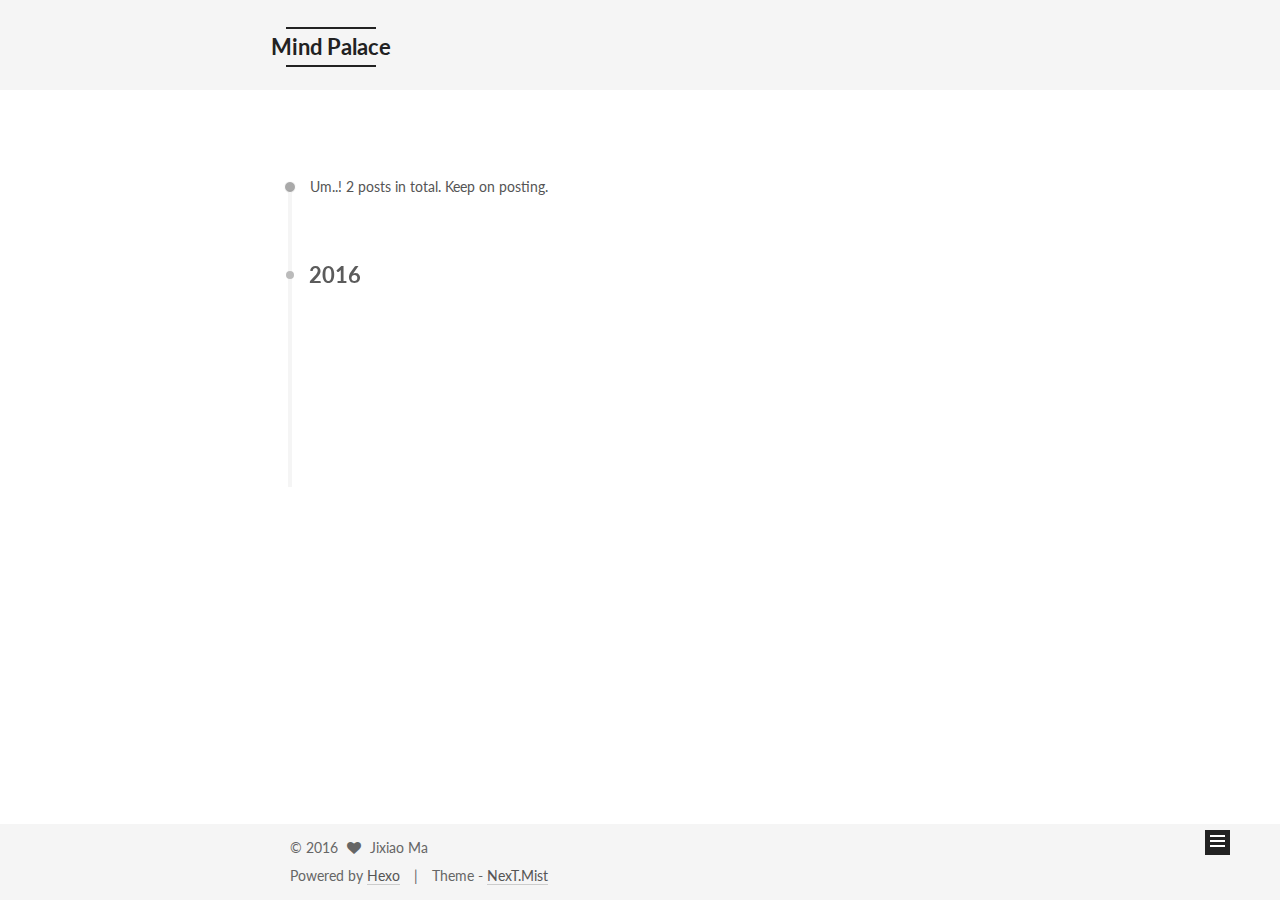
==== commit bc595fbe: "Site updated: 2016-09-09 13:55:57" ====
--- a/archives/index.html
+++ b/archives/index.html
@@ -97,7 +97,7 @@
   var NexT = window.NexT || {};
   var CONFIG = {
     scheme: 'Mist',
-    sidebar: {"position":"left","display":"post"},
+    sidebar: {"position":"left","display":"hide"},
     fancybox: true,
     motion: true,
     duoshuo: {
@@ -235,7 +235,7 @@
       
         
       
-      Um..! 1 post. Keep on posting.
+      Um..! 2 posts in total. Keep on posting.
     </span>
 
     
@@ -249,6 +249,43 @@
         <div class="collection-title">
           <h2 class="archive-year motion-element" id="archive-year-2016">2016</h2>
         </div>
+      
+      
+
+      
+
+  <article class="post post-type-normal" itemscope itemtype="http://schema.org/Article">
+    <header class="post-header">
+
+      <h1 class="post-title">
+        
+            <a class="post-title-link" href="/2016/09/09/test-github/" itemprop="url">
+              
+                <span itemprop="name">Github Desktop</span>
+              
+            </a>
+        
+      </h1>
+
+      <div class="post-meta">
+        <time class="post-time" itemprop="dateCreated"
+              datetime="2016-09-09T03:16:55-05:00"
+              content="2016-09-09" >
+          09-09
+        </time>
+      </div>
+
+    </header>
+  </article>
+
+
+
+    
+
+      
+      
+      
+
       
       
 
@@ -324,13 +361,27 @@
         <nav class="site-state motion-element">
           <div class="site-state-item site-state-posts">
             <a href="/archives">
-              <span class="site-state-item-count">1</span>
+              <span class="site-state-item-count">2</span>
               <span class="site-state-item-name">posts</span>
             </a>
           </div>
 
           
-
+            <div class="site-state-item site-state-categories">
+              <a href="/categories">
+                <span class="site-state-item-count">1</span>
+                <span class="site-state-item-name">categories</span>
+              </a>
+            </div>
+          
+
+          
+            <div class="site-state-item site-state-tags">
+              <a href="/tags">
+                <span class="site-state-item-count">2</span>
+                <span class="site-state-item-name">tags</span>
+              </a>
+            </div>
           
 
         </nav>
@@ -355,6 +406,33 @@
                     <i class="fa fa-fw fa-twitter"></i>
                   
                   Twitter
+                </a>
+              </span>
+            
+              <span class="links-of-author-item">
+                <a href="https://facebook.com/majixiao" target="_blank" title="Facebook">
+                  
+                    <i class="fa fa-fw fa-facebook"></i>
+                  
+                  Facebook
+                </a>
+              </span>
+            
+              <span class="links-of-author-item">
+                <a href="https://instagram.com/majixiaollll" target="_blank" title="Instagram">
+                  
+                    <i class="fa fa-fw fa-instagram"></i>
+                  
+                  Instagram
+                </a>
+              </span>
+            
+              <span class="links-of-author-item">
+                <a href="https://linkedin.com/in/jixiaom" target="_blank" title="Linkedin">
+                  
+                    <i class="fa fa-fw fa-linkedin"></i>
+                  
+                  Linkedin
                 </a>
               </span>
             
--- a/css/main.css
+++ b/css/main.css
@@ -1548,7 +1548,7 @@
   width: 4px;
   height: 4px;
   border-radius: 50%;
-  background: #7554e7;
+  background: #3ef9cb;
 }
 .links-of-blogroll {
   font-size: 13px;
